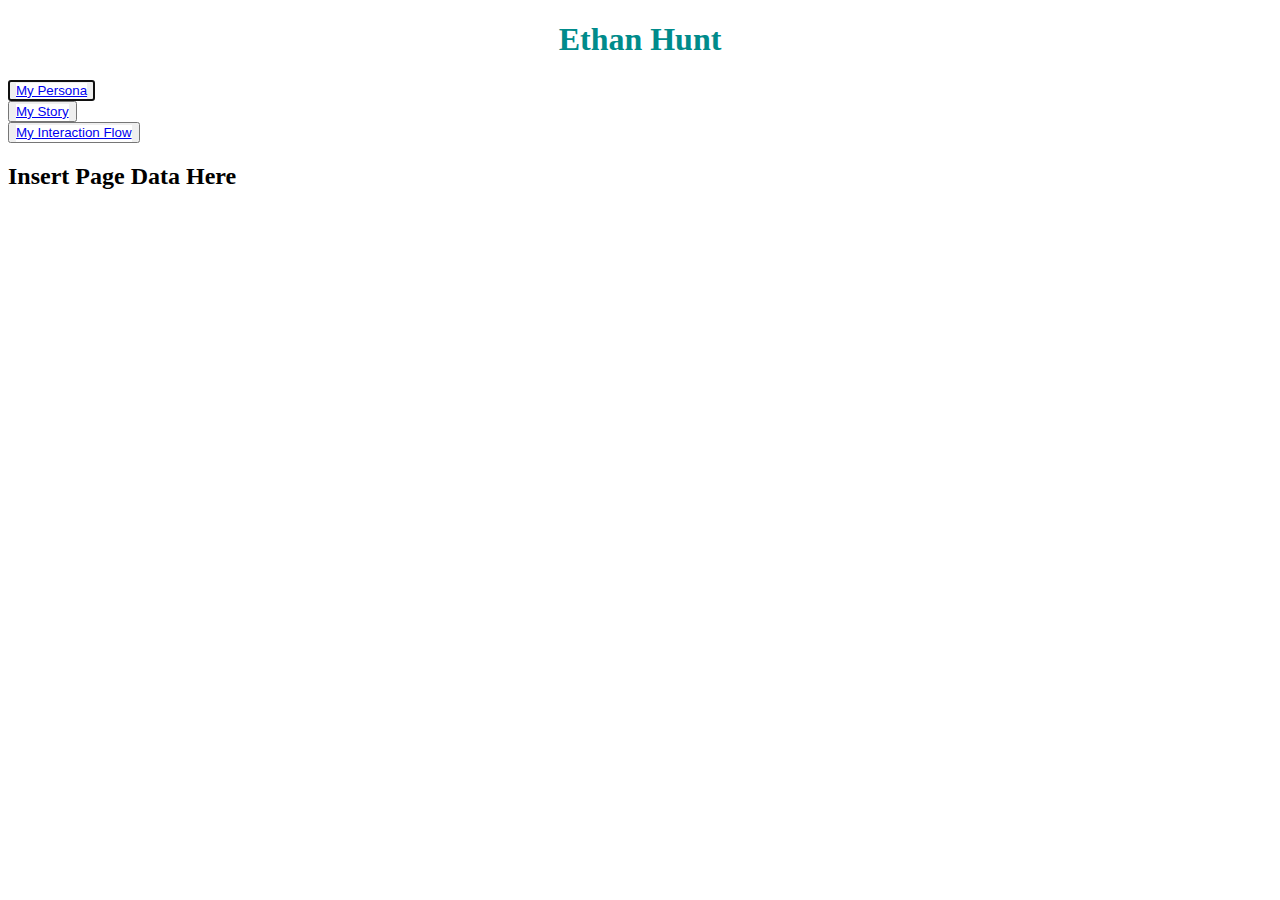
==== index.html @ 6d5c8375 "Site Outline" ====
<!DOCTYPE html>
<html lang="en">
<head>
    <meta charset="utf8">
    <title>Home Page</title>
    <link rel="stylesheet" href="./style.css">
</head>
<body>
    <h1>Ethan Hunt</h1>
    <div>
        <button autofocus><a href="./persona.html">My Persona</a></button>
    </div>
    <div>
        <button><a href="./user-story.html">My Story</a></button>
    </div>
    <div>
        <button><a href="./interaction-flow.html">My Interaction Flow</a></button>
    </div>

        <h2>Insert Page Data Here</h2>
</body>
</html>
---- style.css ----
h1 {color: darkcyan;
    text-align:center;

}

h3 {
    text-align: center;
}

a {
    background-color: white;
    box-shadow: 0 2px 0 white;
    text-align: center;
}

a:hover {
    cursor: pointer;
    background-color:gray;
}
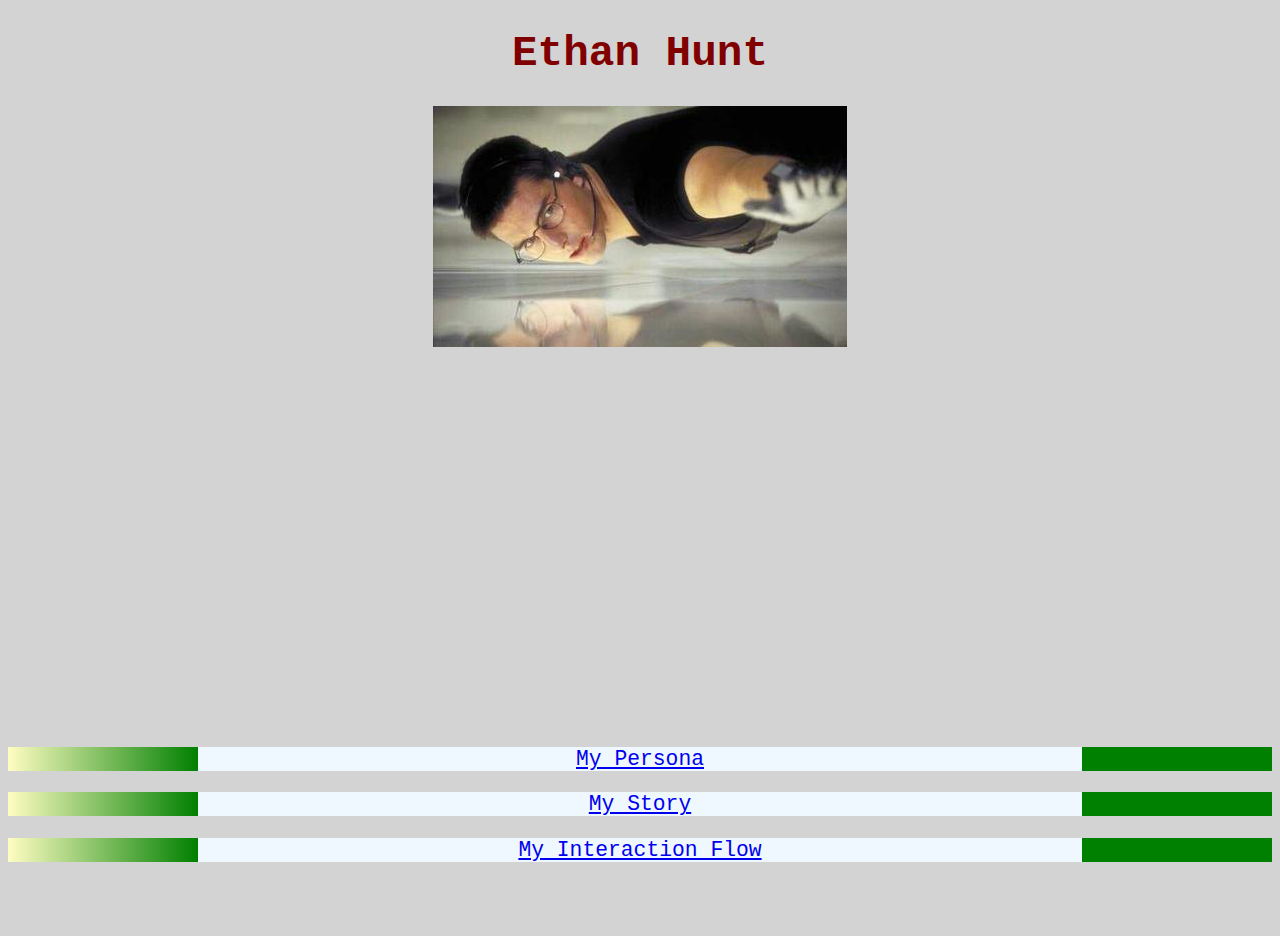
==== commit 980e2851: "Did not commit and push often... final product" ====
--- a/index.html
+++ b/index.html
@@ -7,16 +7,11 @@
 </head>
 <body>
     <h1>Ethan Hunt</h1>
-    <div>
-        <button autofocus><a href="./persona.html">My Persona</a></button>
-    </div>
-    <div>
-        <button><a href="./user-story.html">My Story</a></button>
-    </div>
-    <div>
-        <button><a href="./interaction-flow.html">My Interaction Flow</a></button>
-    </div>
-
-        <h2>Insert Page Data Here</h2>
+    <img alt="too close" src="./Images/002.jpeg">
 </body>
+<footer>
+        <p><a href="./persona.html">My Persona</a></p>
+        <p><a href="./user-story.html">My Story</a></p>
+        <p><a href="./interaction-flow.html">My Interaction Flow</a></p>
+</footer>
 </html>
--- a/style.css
+++ b/style.css
@@ -1,19 +1,86 @@
-h1 {color: darkcyan;
+body {
+    background: lightgray;
+    font-family: lato, monospace;
+    font-size: 16pt;
+}
+div {
+    background-image:
+            linear-gradient(
+                    to right,
+                    #fffdc2,
+                    #fffdc2 15%,
+                    #d7f0a2 15%,
+                    #d7f0a2 85%,
+                    #fffdc2 85%
+            );
+}
+h1 {color: maroon;
     text-align:center;
 
 }
 
+h2 {
+    text-align: center;
+    text-decoration-line: underline;
+    text-decoration-thickness: 3px;
+}
+
 h3 {
     text-align: center;
+    text-decoration-line: underline;
+    text-decoration-thickness: 2px;
 }
 
+p {
+    text-align: center;
+    background-image:
+            linear-gradient(
+                    to right,
+                    #fffdc2,
+                    #008000 15%,
+                    #F0F8FF 15%,
+                    #F0F8FF 85%,
+                    #008000 85%
+            );
+}
+
+ul {
+    list-style-type: square;
+}
+
+table {
+    width: 500px;
+    margin-left: 150px;
+    table-layout: auto;
+    padding: 5px;
+}
+
+
 a {
-    background-color: white;
-    box-shadow: 0 2px 0 white;
+    display: block;
     text-align: center;
+    font-size: 16pt;
 }
 
 a:hover {
-    cursor: pointer;
-    background-color:gray;
-}+    cursor: crosshair;
+
+}
+
+footer {
+    position: relative;
+    margin-top: 400px;
+    height: 180px;
+    clear: both;
+}
+
+img {
+    text-align: center;
+    display: block;
+    margin: auto;
+}
+
+li {
+    padding: 2px;
+}
+
